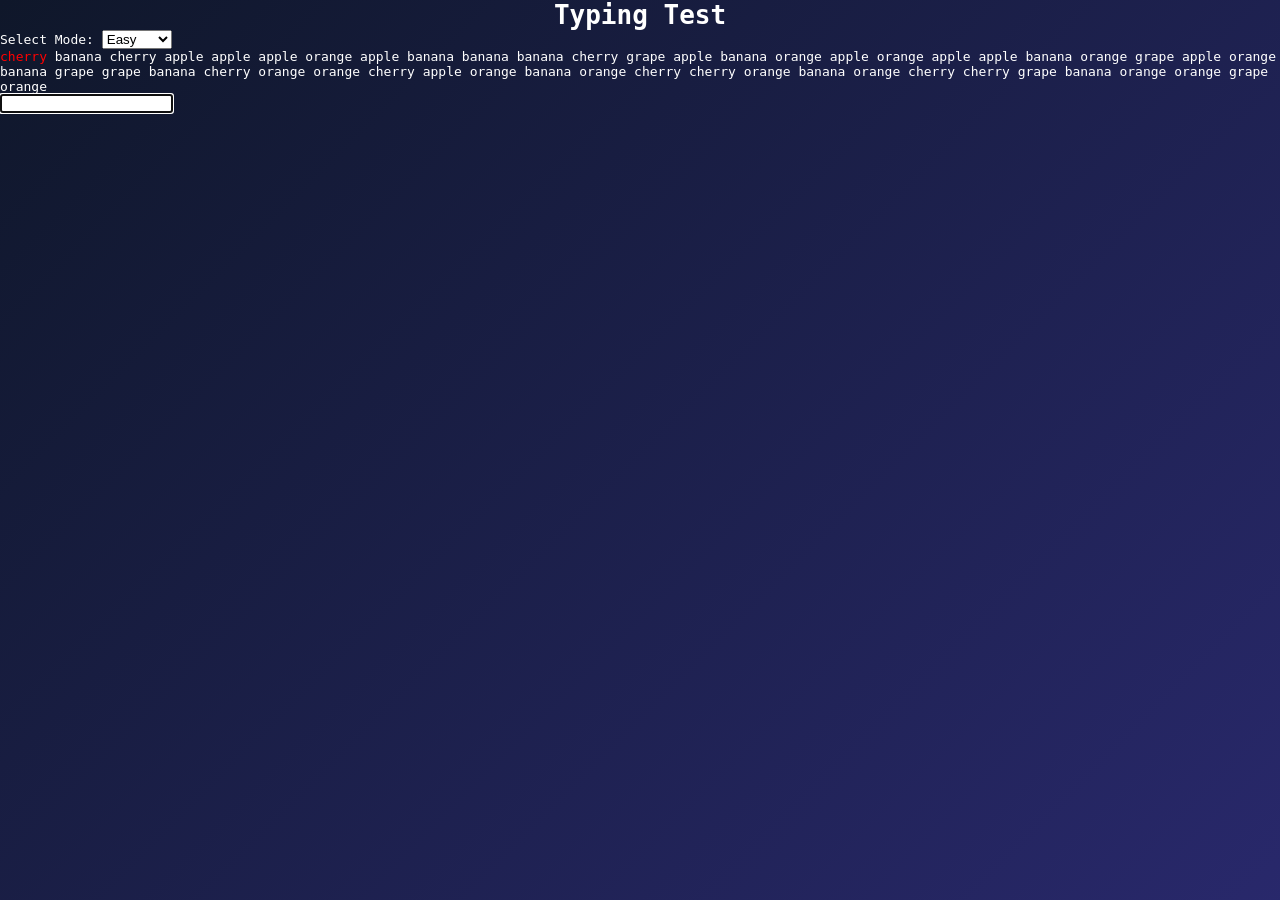
==== Game/index.html @ 843d659b "Css" ====
<!DOCTYPE html>
<html lang="en">

<head>
    <meta charset="UTF-8">
    <meta name="viewport" content="width=device-width, initial-scale=1.0">
    <link rel="stylesheet" href="Css/style.css">
    <title>Typing Test</title>
</head>

<body>
    <header>
        <h1>Typing Test</h1>

        <div class="combin">
            <label for="mode">Select Mode:</label>
            <select id="mode">
                <option value="easy">Easy</option>
                <option value="medium">Medium</option>
                <option value="hard">Hard</option>
            </select>
            <p id="results">Results : </p>
        </div>
    </header>

    <main>
        <p id="word-display"></p>
        <input type="text" id="input-field" autofocus>
    </main>

    <script src="script.js"></script>
</body>

</html>
---- Game/Css/style.css ----
* {
    margin: 0;
    padding: 0;
    box-sizing: border-box;
}
html{
    font-family: monospace;
    color: #fff;
}

body {
    width: 100%;
    height: 100vh;
    background: linear-gradient(135deg, #0f172a, #312e81, #7e22ce, #db2777);
    background-size: 400% 400%;
    animation: gradientShift 5s ease infinite;
}

@keyframes gradientShift {
    0% { background-position: 0% 50%; }
    50% { background-position: 100% 50%; }
    100% { background-position: 0% 50%; }
}

header h1{
    text-align: center;
}

.results{
    font-size: 2rem;
}
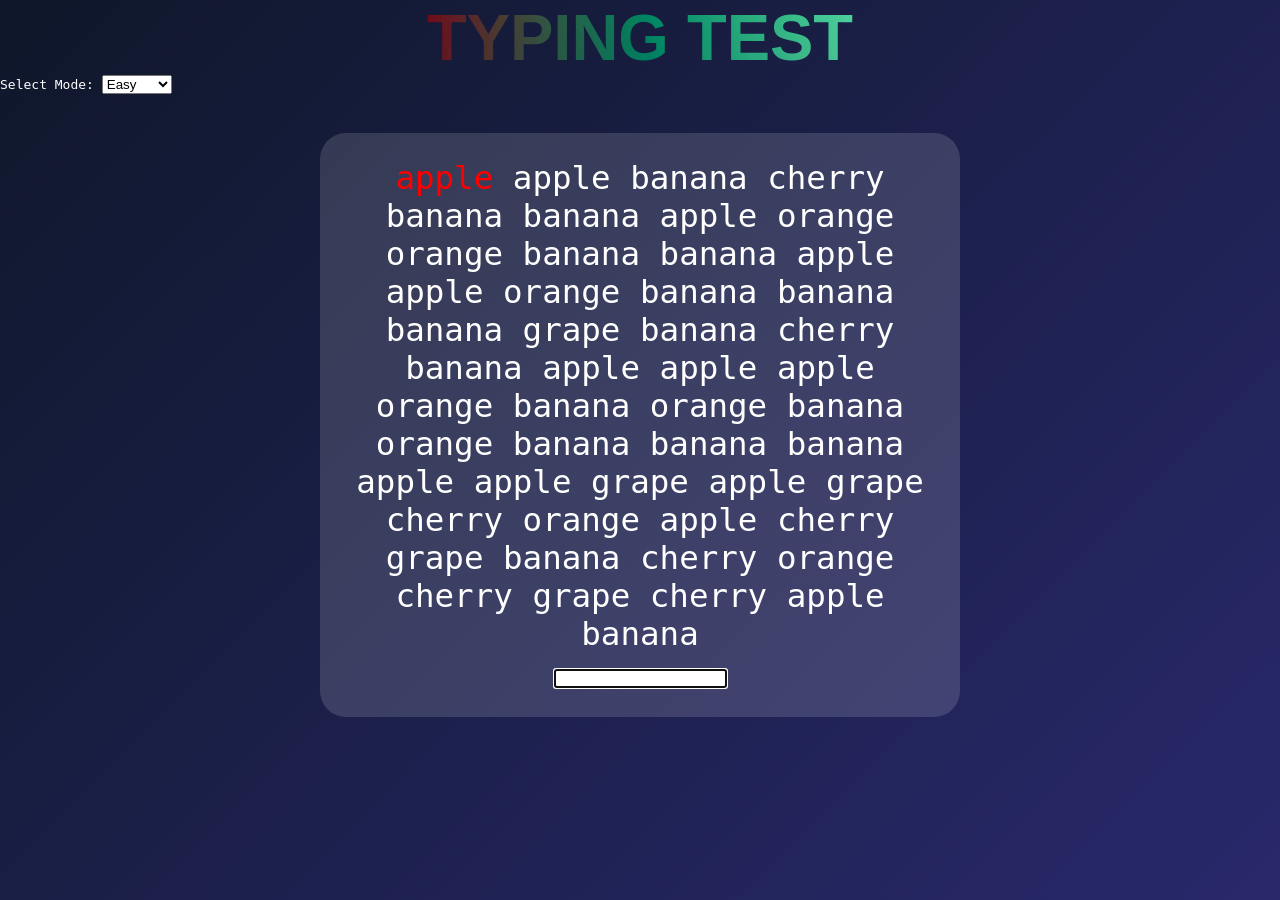
==== commit 2f1ada88: "avancer" ====
--- a/Game/index.html
+++ b/Game/index.html
@@ -24,8 +24,10 @@
     </header>
 
     <main>
-        <p id="word-display"></p>
-        <input type="text" id="input-field" autofocus>
+        <div class="center-main">
+            <p id="word-display"></p>
+            <input type="text" id="input-field" autofocus>
+        </div>
     </main>
 
     <script src="script.js"></script>
--- a/Game/Css/style.css
+++ b/Game/Css/style.css
@@ -24,9 +24,34 @@
 
 header h1{
     text-align: center;
+    font-family: sans-serif;
+    font-weight: 900;
+    text-transform: uppercase;
+    font-size: 5rem;
+    background-image: url("../image/pexels-codioful-6985048.jpg");
+    background-size: cover;
+    background-clip: text;
+    color: transparent;
+    animation: animate 5s linear infinite;
+}
+@keyframes animate {
+    to {
+        background-position-x: -200px;
+    }
 }
 
 .results{
     font-size: 2rem;
 }
 
+
+.center-main{
+    width: 50%;
+    margin: auto;
+    margin-top: 3rem;
+    text-align: center;
+    padding: 2rem;
+    border-radius: 2rem;
+    font-size: 2.5rem;
+    background-color: rgba(255, 255, 255, 0.14);
+}
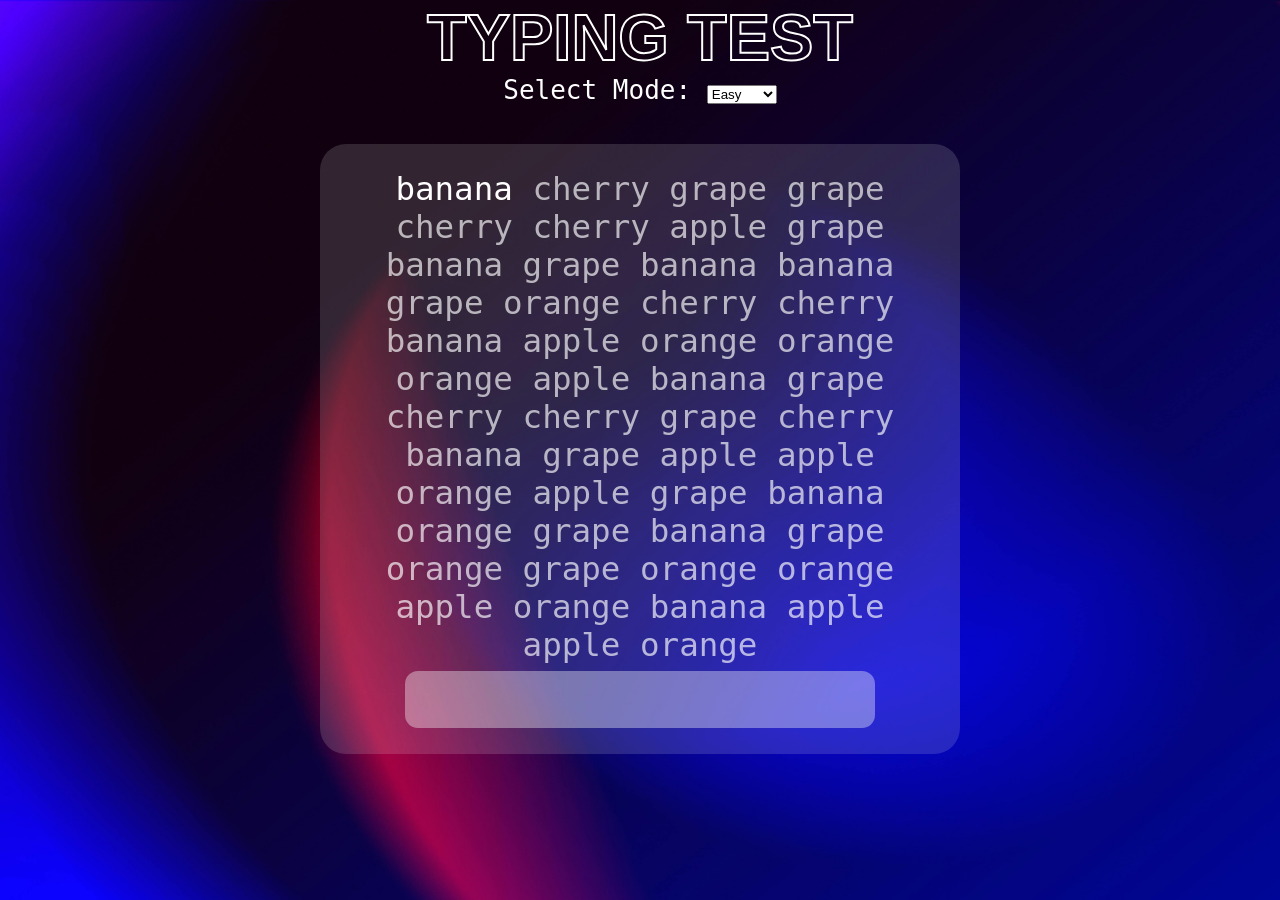
==== commit a750f33f: "change" ====
--- a/Game/index.html
+++ b/Game/index.html
@@ -21,15 +21,14 @@
             </select>
             <p id="results">Results : </p>
         </div>
+
+        <main>
+            <div class="center-main">
+                <p id="word-display"></p>
+                <input type="text" id="input-field" autofocus>
+            </div>
+        </main>
     </header>
-
-    <main>
-        <div class="center-main">
-            <p id="word-display"></p>
-            <input type="text" id="input-field" autofocus>
-        </div>
-    </main>
-
     <script src="script.js"></script>
 </body>
 
--- a/Game/Css/style.css
+++ b/Game/Css/style.css
@@ -11,9 +11,13 @@
 body {
     width: 100%;
     height: 100vh;
-    background: linear-gradient(135deg, #0f172a, #312e81, #7e22ce, #db2777);
-    background-size: 400% 400%;
-    animation: gradientShift 5s ease infinite;
+    /* background: linear-gradient(135deg, #0f172a, #312e81, #7e22ce, #db2777); */
+    background-image: url("../image/final.jpg");
+    background-size: cover;
+    /* background-position: 100%; */
+    background-repeat: no-repeat;
+    /* background-size: 400% 400%; */
+    /* animation: gradientShift 20s ease infinite; */
 }
 
 @keyframes gradientShift {
@@ -28,15 +32,18 @@
     font-weight: 900;
     text-transform: uppercase;
     font-size: 5rem;
-    background-image: url("../image/pexels-codioful-6985048.jpg");
-    background-size: cover;
+    /* background-image: url("../image/textColor.png"); */
+    /* background-position: 100%; */
+    color: #ffffff00;
+    /* background-size: cover;
     background-clip: text;
-    color: transparent;
-    animation: animate 5s linear infinite;
+    color: transparent; */
+    -webkit-text-stroke: 2px rgb(255, 255, 255);
+    animation: animate 5s alternate infinite;
 }
 @keyframes animate {
     to {
-        background-position-x: -200px;
+        background-position-x: -100%;
     }
 }
 
@@ -44,6 +51,11 @@
     font-size: 2rem;
 }
 
+.combin{
+    width: 100%;
+    font-size: 2rem;
+    text-align: center;
+}
 
 .center-main{
     width: 50%;
@@ -53,5 +65,18 @@
     padding: 2rem;
     border-radius: 2rem;
     font-size: 2.5rem;
+    color: rgba(255, 255, 255, 0.663);
     background-color: rgba(255, 255, 255, 0.14);
+}
+
+main .center-main input{
+    width: 80%;
+    font-size: 2rem;
+    margin-top: .5rem;
+    padding: 1rem;
+    border: none;
+    outline: none;
+    border-radius: 1rem;
+    color: #fff;
+    background-color: #ffffff5e;
 }
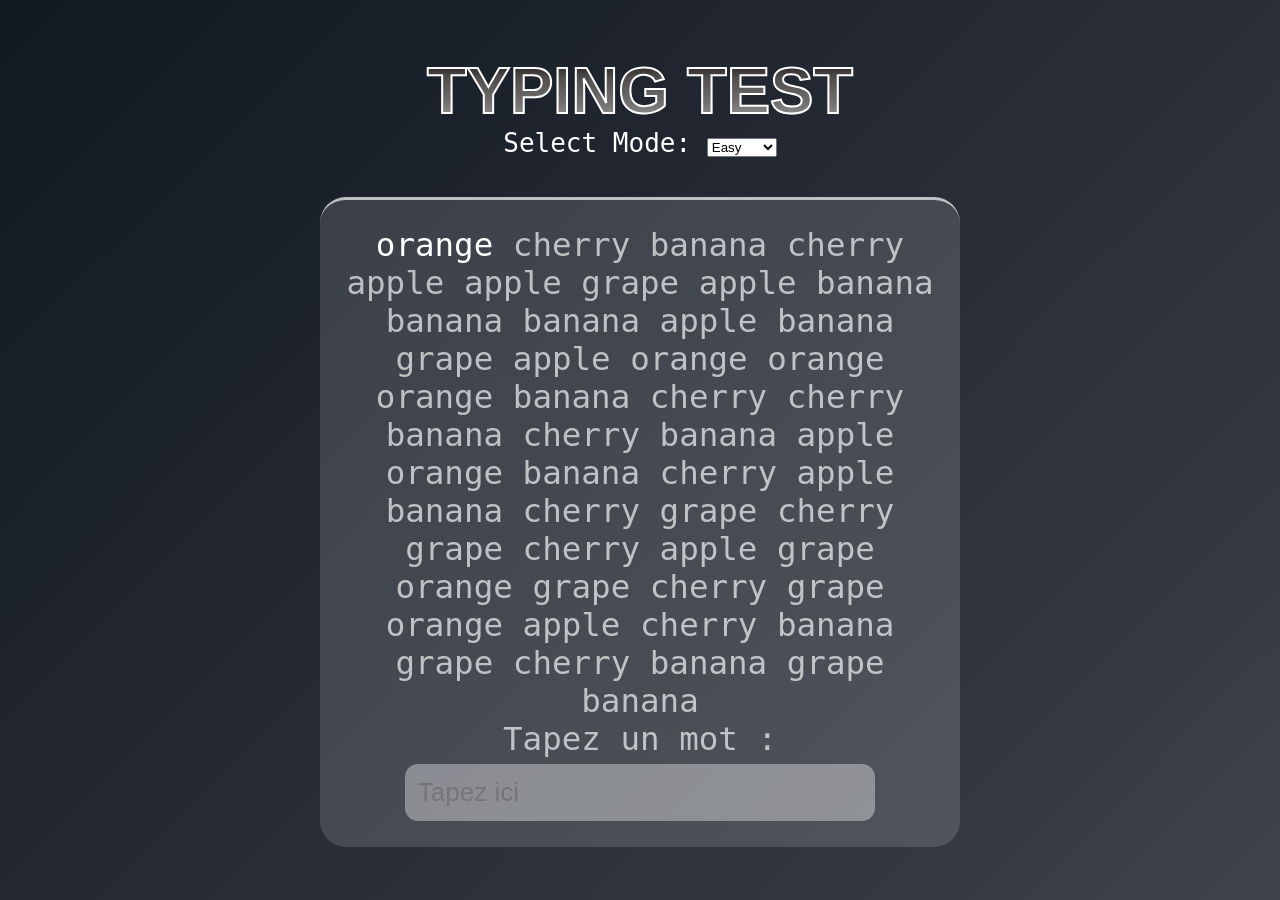
==== commit 3bb99b87: "premier pas avec CSS" ====
--- a/Game/index.html
+++ b/Game/index.html
@@ -25,7 +25,8 @@
         <main>
             <div class="center-main">
                 <p id="word-display"></p>
-                <input type="text" id="input-field" autofocus>
+                <label for="input-field">Tapez un mot :</label>
+                <input type="text" id="input-field" placeholder="Tapez ici" autofocus>
             </div>
         </main>
     </header>
--- a/Game/Css/style.css
+++ b/Game/Css/style.css
@@ -11,13 +11,15 @@
 body {
     width: 100%;
     height: 100vh;
-    /* background: linear-gradient(135deg, #0f172a, #312e81, #7e22ce, #db2777); */
-    background-image: url("../image/final.jpg");
+    background: linear-gradient(135deg, #111822, #333740, #6C6A6A, #4F362A, #745850, #F38699);
     background-size: cover;
     /* background-position: 100%; */
     background-repeat: no-repeat;
-    /* background-size: 400% 400%; */
-    /* animation: gradientShift 20s ease infinite; */
+    background-size: 400% 400%;
+    animation: gradientShift 20s ease infinite;
+    display: flex;
+    align-items: center;
+    justify-content: center;
 }
 
 @keyframes gradientShift {
@@ -34,16 +36,16 @@
     font-size: 5rem;
     /* background-image: url("../image/textColor.png"); */
     /* background-position: 100%; */
-    color: #ffffff00;
-    /* background-size: cover;
+    background: linear-gradient( black, rgb(82, 78, 78), rgb(113, 111, 111), rgb(169, 164, 164));
+    background-size: cover;
     background-clip: text;
-    color: transparent; */
+    color: transparent;
     -webkit-text-stroke: 2px rgb(255, 255, 255);
     animation: animate 5s alternate infinite;
 }
 @keyframes animate {
     to {
-        background-position-x: -100%;
+        background-position-y: -100%;
     }
 }
 
@@ -63,11 +65,14 @@
     margin-top: 3rem;
     text-align: center;
     padding: 2rem;
-    border-radius: 2rem;
+    border-radius: 2rem;    
     font-size: 2.5rem;
     color: rgba(255, 255, 255, 0.663);
     background-color: rgba(255, 255, 255, 0.14);
+    border-top: 3px solid;
 }
+
+
 
 main .center-main input{
     width: 80%;
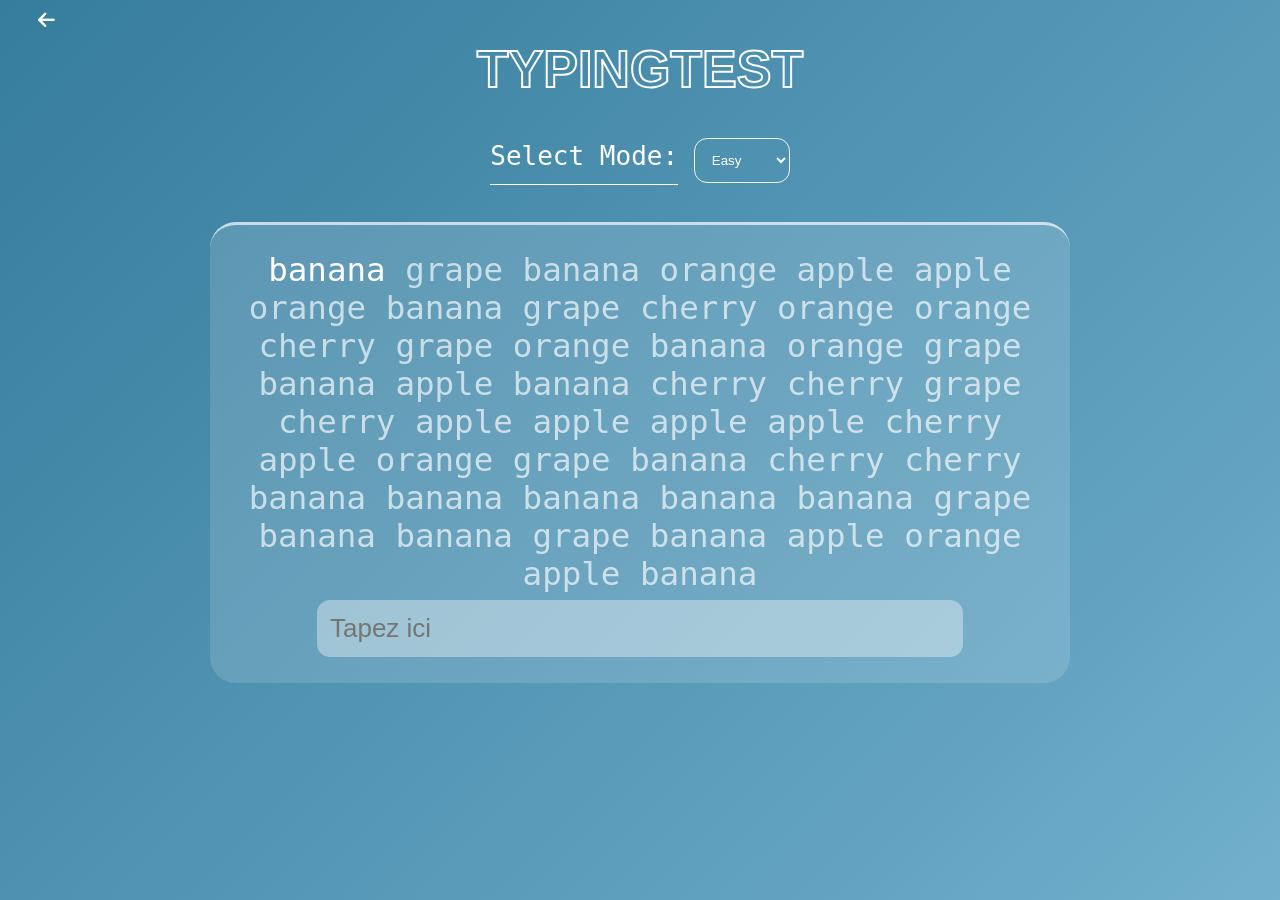
==== commit f9eda58b: "game title and animation" ====
--- a/Game/index.html
+++ b/Game/index.html
@@ -5,27 +5,32 @@
     <meta charset="UTF-8">
     <meta name="viewport" content="width=device-width, initial-scale=1.0">
     <link rel="stylesheet" href="Css/style.css">
+    <link rel="stylesheet" href="https://cdnjs.cloudflare.com/ajax/libs/font-awesome/6.5.0/css/all.min.css">
     <title>Typing Test</title>
 </head>
 
 <body>
     <header>
-        <h1>Typing Test</h1>
-
-        <div class="combin">
-            <label for="mode">Select Mode:</label>
-            <select id="mode">
-                <option value="easy">Easy</option>
-                <option value="medium">Medium</option>
-                <option value="hard">Hard</option>
-            </select>
-            <p id="results">Results : </p>
+        <div class="return"><i class="fa-solid fa-arrow-left"></i></div>
+        
+        <div class="title">
+            <h1 class=".animated-title" id="animatedTitle"></h1>
         </div>
 
+        
         <main>
+            <div class="combin">
+                <label for="mode">Select Mode:</label>
+                <select id="mode">
+                    <option value="easy">Easy</option>
+                    <option value="medium">Medium</option>
+                    <option value="hard">Hard</option>
+                </select>
+                <p id="results">Results : </p>
+            </div>
             <div class="center-main">
                 <p id="word-display"></p>
-                <label for="input-field">Tapez un mot :</label>
+                <!-- <label for="input-field">Tapez un mot :</label> -->
                 <input type="text" id="input-field" placeholder="Tapez ici" autofocus>
             </div>
         </main>
--- a/Game/Css/style.css
+++ b/Game/Css/style.css
@@ -11,15 +11,18 @@
 body {
     width: 100%;
     height: 100vh;
-    background: linear-gradient(135deg, #111822, #333740, #6C6A6A, #4F362A, #745850, #F38699);
+    padding: 2rem;
+    /* overflow: hidden; */
+    background: linear-gradient(135deg, #367c9d, #64a4c2, #9cd4ee, #cae2ed, #cedfe6, #ecf3f7);
     background-size: cover;
     /* background-position: 100%; */
     background-repeat: no-repeat;
     background-size: 400% 400%;
-    animation: gradientShift 20s ease infinite;
+    /* animation: gradientShift 20s ease infinite; */
     display: flex;
     align-items: center;
-    justify-content: center;
+    justify-content: space-around;
+    /* justify-content: center; */
 }
 
 @keyframes gradientShift {
@@ -28,28 +31,67 @@
     100% { background-position: 0% 50%; }
 }
 
+.return{
+    border-radius: 50%;
+    padding:1.5rem;
+    display: flex;
+    align-items: center;
+    justify-content: center;
+    /* background-color: #ffffff2e; */
+    width: 1rem;
+    height: 1rem;
+    transition: 1s;
+}
+.return i{
+    scale: 1.2  ;
+}
+.return:hover{
+    background-color: #aeaaaa;
+    scale: 1.3;
+}
+
+header{
+    /* background-color: aqua; */
+    width: 100%;
+    height: 100vh;
+}
+
+header .title{
+    display: flex;
+    align-items: center;
+    justify-content: center;
+    margin-bottom: 3rem;
+}
+
 header h1{
     text-align: center;
     font-family: sans-serif;
     font-weight: 900;
     text-transform: uppercase;
-    font-size: 5rem;
-    /* background-image: url("../image/textColor.png"); */
-    /* background-position: 100%; */
-    background: linear-gradient( black, rgb(82, 78, 78), rgb(113, 111, 111), rgb(169, 164, 164));
+    font-size: 4rem;
     background-size: cover;
     background-clip: text;
     color: transparent;
+    display: flex;
     -webkit-text-stroke: 2px rgb(255, 255, 255);
-    animation: animate 5s alternate infinite;
 }
-@keyframes animate {
-    to {
-        background-position-y: -100%;
+
+.letter{
+    position: relative;
+    animation: bounce 2.5s infinite ease-in-out;
+}
+
+@keyframes bounce {
+    0%, 100% {
+        transform: translateY(0);
+    }
+    50% {
+        transform: translateY(-10px);
     }
 }
 
 .results{
+    margin-top: 2rem;
     font-size: 2rem;
 }
 
@@ -58,9 +100,28 @@
     font-size: 2rem;
     text-align: center;
 }
+ 
+main label{
+    border-bottom: 1px solid  #fff;
+    padding-bottom: 1rem;
+
+}
+
+#mode{
+    padding: 1rem;
+    border-radius: 1rem;
+    border: 1px solid rgb(244, 242, 242);
+    color: white;
+    background-color: rgba(184, 135, 11, 0);
+}
+
+main option{
+    background-color: #1c1c1d76;
+    border-radius: 1rem;
+}
 
 .center-main{
-    width: 50%;
+    width: 70%;
     margin: auto;
     margin-top: 3rem;
     text-align: center;
@@ -84,4 +145,6 @@
     border-radius: 1rem;
     color: #fff;
     background-color: #ffffff5e;
-}+}
+
+
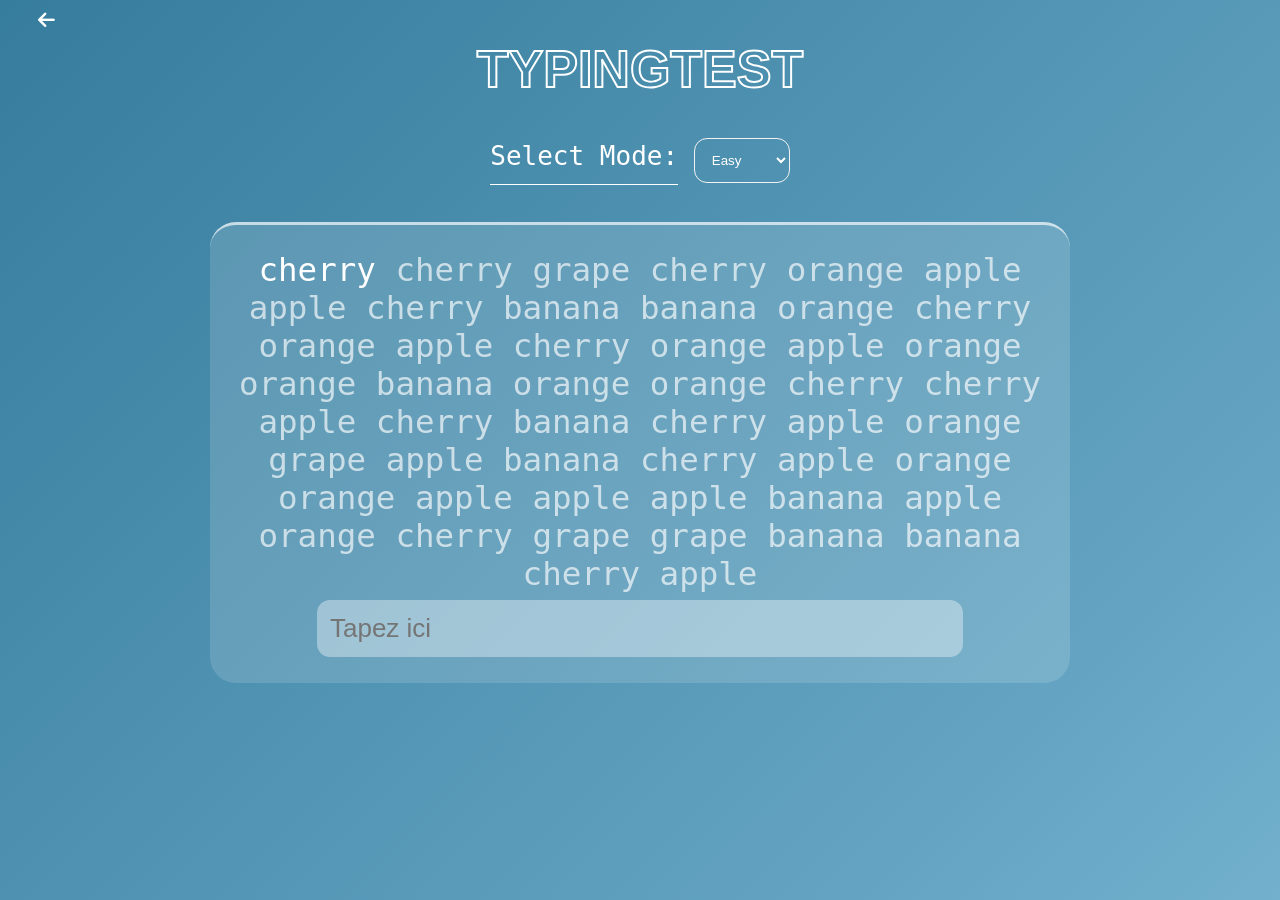
==== commit 94f92ccd: "game title and animation" ====
--- a/Game/index.html
+++ b/Game/index.html
@@ -26,7 +26,7 @@
                     <option value="medium">Medium</option>
                     <option value="hard">Hard</option>
                 </select>
-                <p id="results">Results : </p>
+                <p id="results">Results :   </p>
             </div>
             <div class="center-main">
                 <p id="word-display"></p>
--- a/Game/Css/style.css
+++ b/Game/Css/style.css
@@ -43,7 +43,7 @@
     transition: 1s;
 }
 .return i{
-    scale: 1.2  ;
+    scale: 1.2;
 }
 .return:hover{
     background-color: #aeaaaa;
@@ -93,6 +93,8 @@
 .results{
     margin-top: 2rem;
     font-size: 2rem;
+    padding: 1rem;
+    background-color: #367c9d;
 }
 
 .combin{
